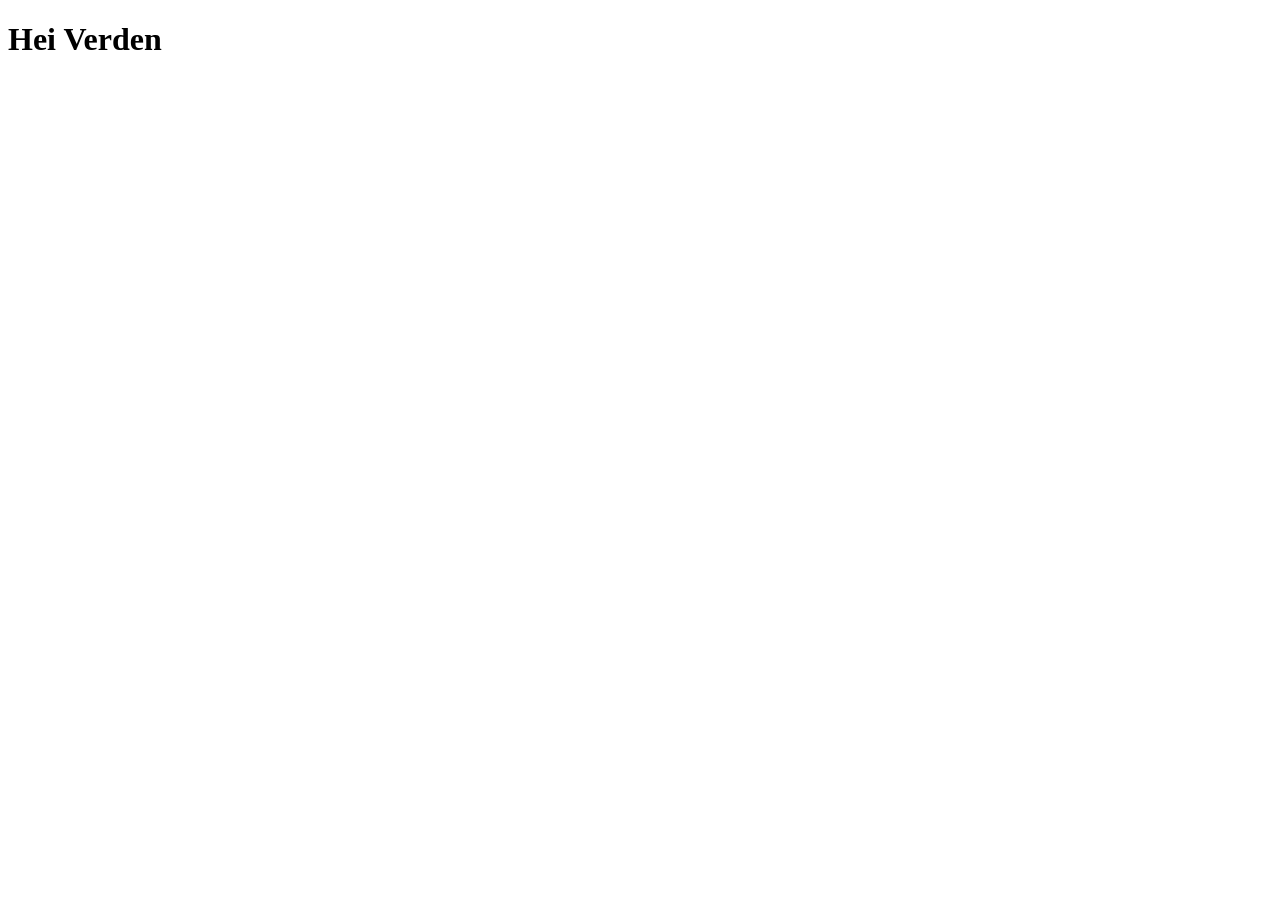
==== hei.html @ e08af8e1 "Create hei.html Intro oppgave" ====
<!DOCTYPE html>
<html lang="en">
<head>
    <meta charset="UTF-8">
    <meta http-equiv="X-UA-Compatible" content="IE=edge">
    <meta name="viewport" content="width=device-width, initial-scale=1.0">
    <title>Document</title>
</head>
<body>
    <h1>Hei Verden</h1>
</body>
</html>
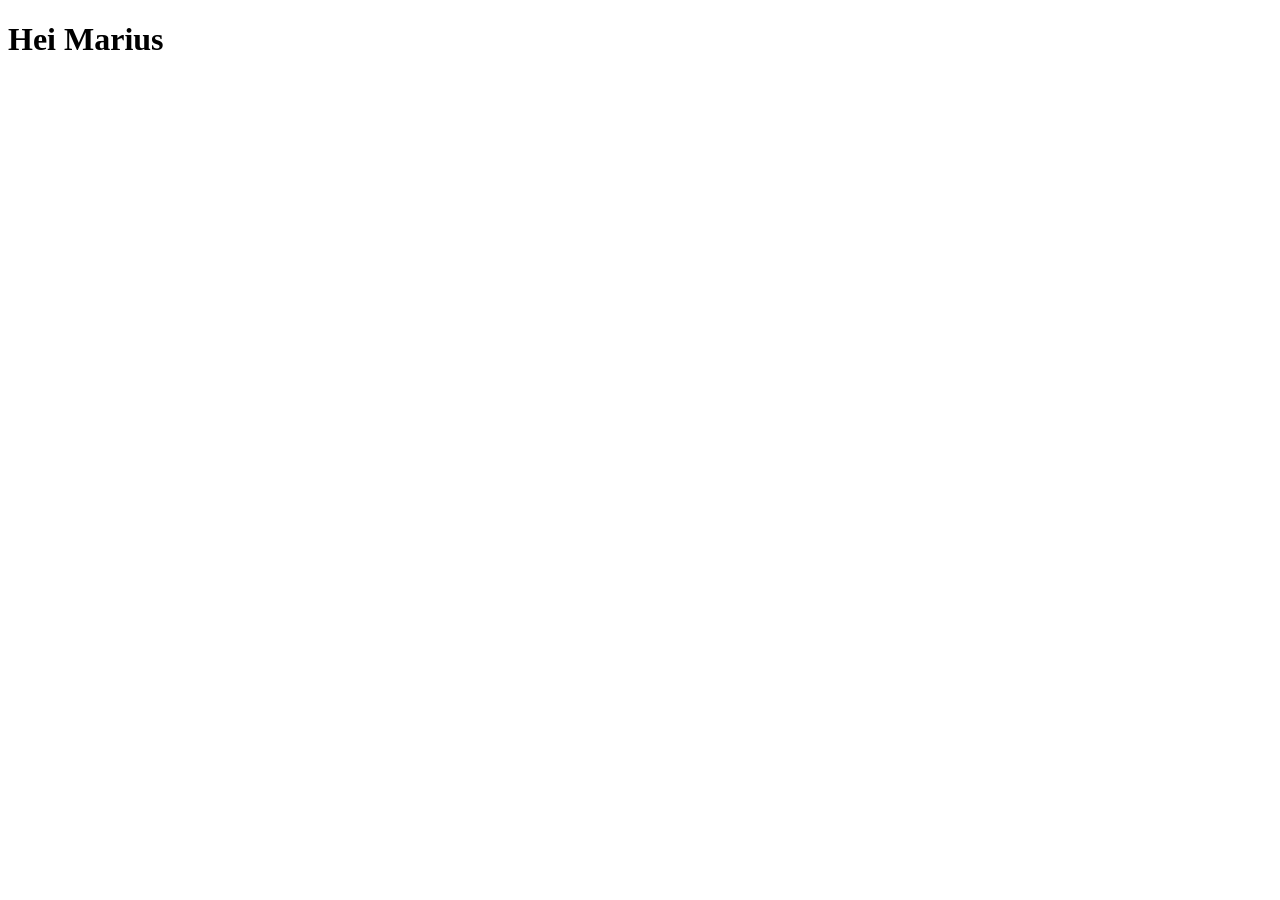
==== commit 29e1274a: "Update hei.html Endret til Marius" ====
--- a/hei.html
+++ b/hei.html
@@ -7,6 +7,6 @@
     <title>Document</title>
 </head>
 <body>
-    <h1>Hei Verden</h1>
+    <h1>Hei Marius</h1>
 </body>
 </html>
